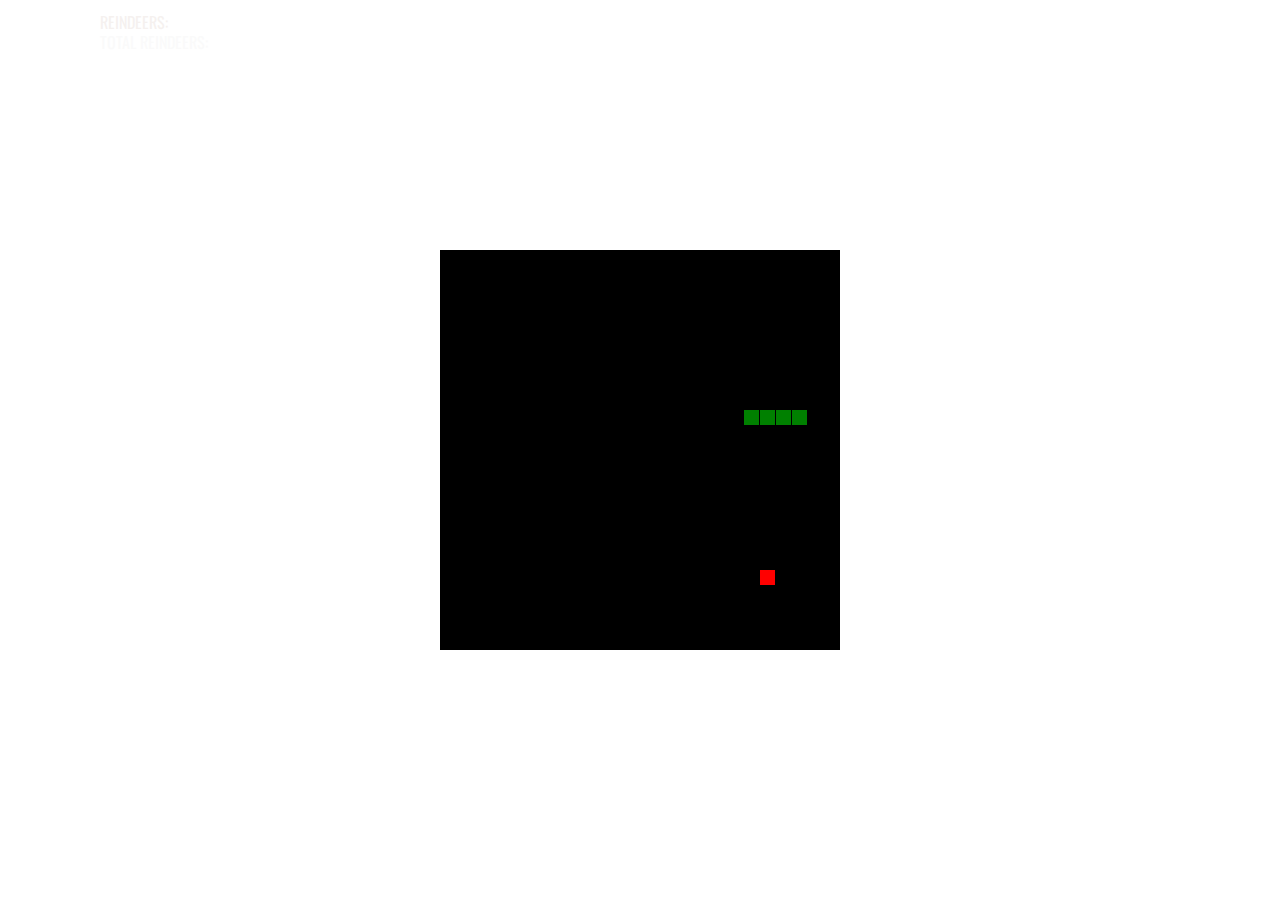
==== reindeer.html @ 815a5ee7 "Update reindeer.html" ====
<!DOCTYPE html>
<html>
<head>
  <title>Catch Rudolph</title>
  <style>
  @import url('https://fonts.googleapis.com/css?family=Oswald:400,800');

*{
  margin: 0;
  padding: 0;
  font-family: 'Oswald', sans-serif;
  box-sizing: border-box;
}

html, body {
  height: 100%;
    margin: 0;
}

body {
  background: url('reindeer.jpg') no-repeat;
  background-size: cover;
  height: 100%;
  background-repeat: no-repeat;
  display: flex;
  align-items: center;
  justify-content: center;
}

canvas {
  border: 1px solid rgb(255, 255, 255);
  background: black;
}

#p1 {
  color:rgb(245, 241, 239);
  position:absolute;
  left:100px;
  top:10px;
}
  
#p2 {
  color:rgb(250, 250, 250);
  position:absolute;
  left:100px;
  top:30px;
}

#score {
  color:rgb(201, 245, 220);
  position:absolute;
  left:155px;
  top:10px;
}

#high {
  color:rgb(255, 0, 0);
  position:absolute;
  left:195px;
  top:30px;
}

</style>


</head>
<body>
  <p id="p1">REINDEERS:</p>
  <p id="p2">TOTAL REINDEERS:</p>
  <p id="score"></p>
  <p id="high"></p>
  <canvas width="400" height="400" id="game"></canvas>
<script>
  var canvas = document.getElementById('game');
  var context = canvas.getContext('2d');
  var grid = 16;
  var count = 0;
  var score=0;
  var max=0;  

var sleigh = {
  x: 160,
  y: 160,
  dx: grid,
  dy: 0,
  
  cells: [],
  
  maxCells: 4
};
var apple = {
  x: 320,
  y: 320
};

function getRandomInt(min, max) {
  return Math.floor(Math.random() * (max - min)) + min;
}
function loop() {
  requestAnimationFrame(loop);
  if (++count < 4) {
    return;
  }

  count = 0;
  context.clearRect(0,0,canvas.width,canvas.height);
  sleigh.x += sleigh.dx;
  sleigh.y += sleigh.dy;
  if (sleigh.x < 0) {
    sleigh.x = canvas.width - grid;
  }
  else if (sleigh.x >= canvas.width) {
    sleigh.x = 0;
  }
  
  if (sleigh.y < 0) {
    sleigh.y = canvas.height - grid;
  }
  else if (sleigh.y >= canvas.height) {
    sleigh.y = 0;
  }
  sleigh.cells.unshift({x: sleigh.x, y: sleigh.y});
  if (sleigh.cells.length > sleigh.maxCells) {
    sleigh.cells.pop();
  }
  context.fillStyle = 'red';
  context.fillRect(apple.x, apple.y, grid-1, grid-1);
  context.fillStyle = 'green';
  sleigh.cells.forEach(function(cell, index) {
    
    context.fillRect(cell.x, cell.y, grid-1, grid-1);  
    if (cell.x === apple.x && cell.y === apple.y) {
      sleigh.maxCells++;
	  score+=10;
	  document.getElementById('score').innerHTML=score;
	
      apple.x = getRandomInt(0, 25) * grid;
      apple.y = getRandomInt(0, 25) * grid;
    }
    for (var i = index + 1; i < sleigh.cells.length; i++)
	{
            if (cell.x === sleigh.cells[i].x && cell.y === sleigh.cells[i].y) 
	 { 
	 
	    if(score>max)
	    {
	     max=score;
	    }
    	sleigh.x = 160;
      sleigh.y = 160;
      sleigh.cells = [];
      sleigh.maxCells = 4;
      sleigh.dx = grid;
      sleigh.dy = 0;
		score=0;
        apple.x = getRandomInt(0, 25) * grid;
        apple.y = getRandomInt(0, 25) * grid;
	    document.getElementById('high').innerHTML=max;
      }
    }
  }
  
  );
  
}
document.addEventListener('keydown', function(e) {
  
  
  if (e.which === 37 && sleigh.dx === 0) {
    sleigh.dx = -grid;
    sleigh.dy = 0;
  }
  else if (e.which === 38 && sleigh.dy === 0) {
    sleigh.dy = -grid;
    sleigh.dx = 0;
  }
  else if (e.which === 39 && sleigh.dx === 0) {
    sleigh.dx = grid;
    sleigh.dy = 0;
  }
  else if (e.which === 40 && sleigh.dy === 0) {
    sleigh.dy = grid;
    sleigh.dx = 0;
  }
});

requestAnimationFrame(loop);
</script>
</body>
</html>
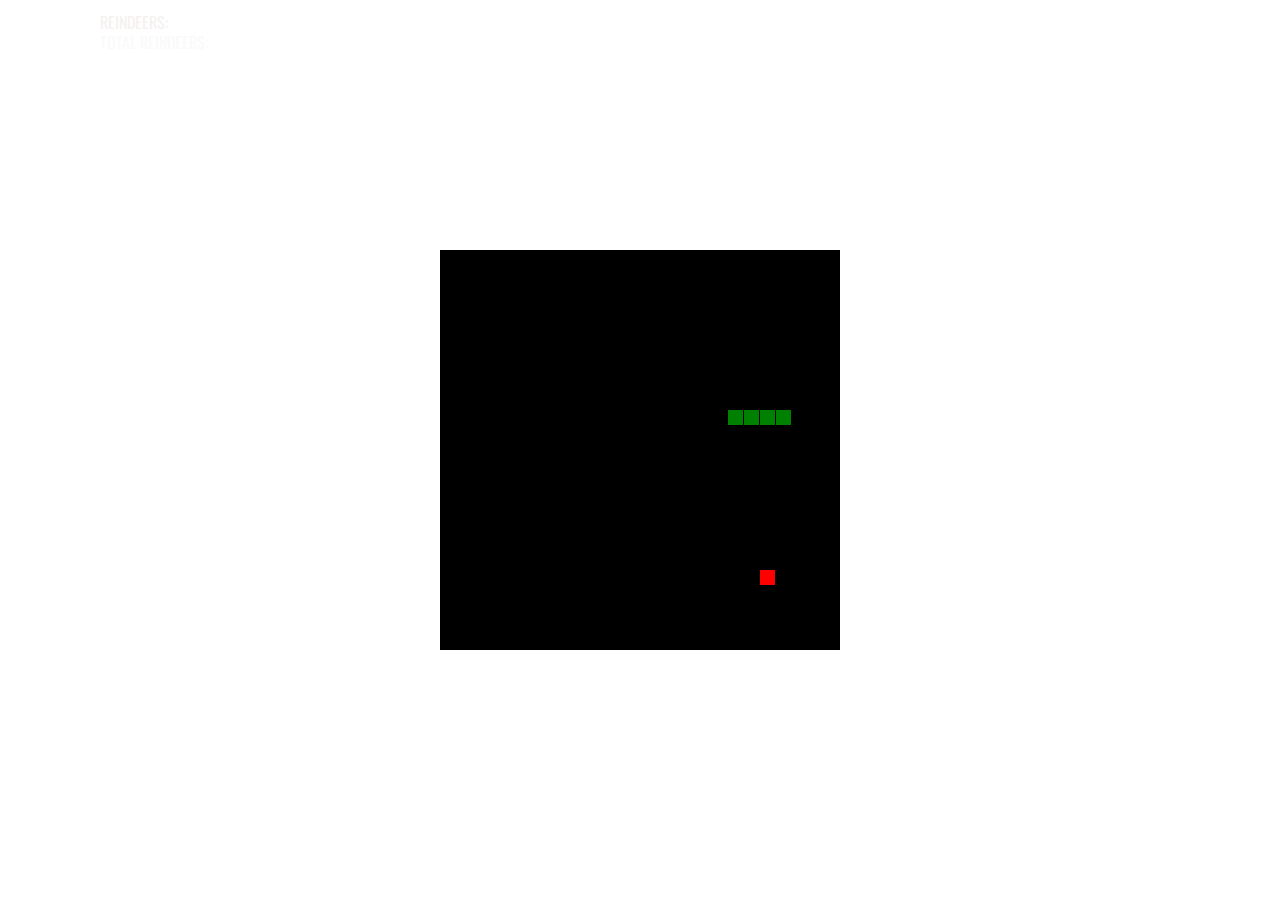
==== commit 78944d5e: "Update reindeer.html" ====
--- a/reindeer.html
+++ b/reindeer.html
@@ -49,7 +49,7 @@
 #score {
   color:rgb(201, 245, 220);
   position:absolute;
-  left:155px;
+  left:185px;
   top:10px;
 }
 
